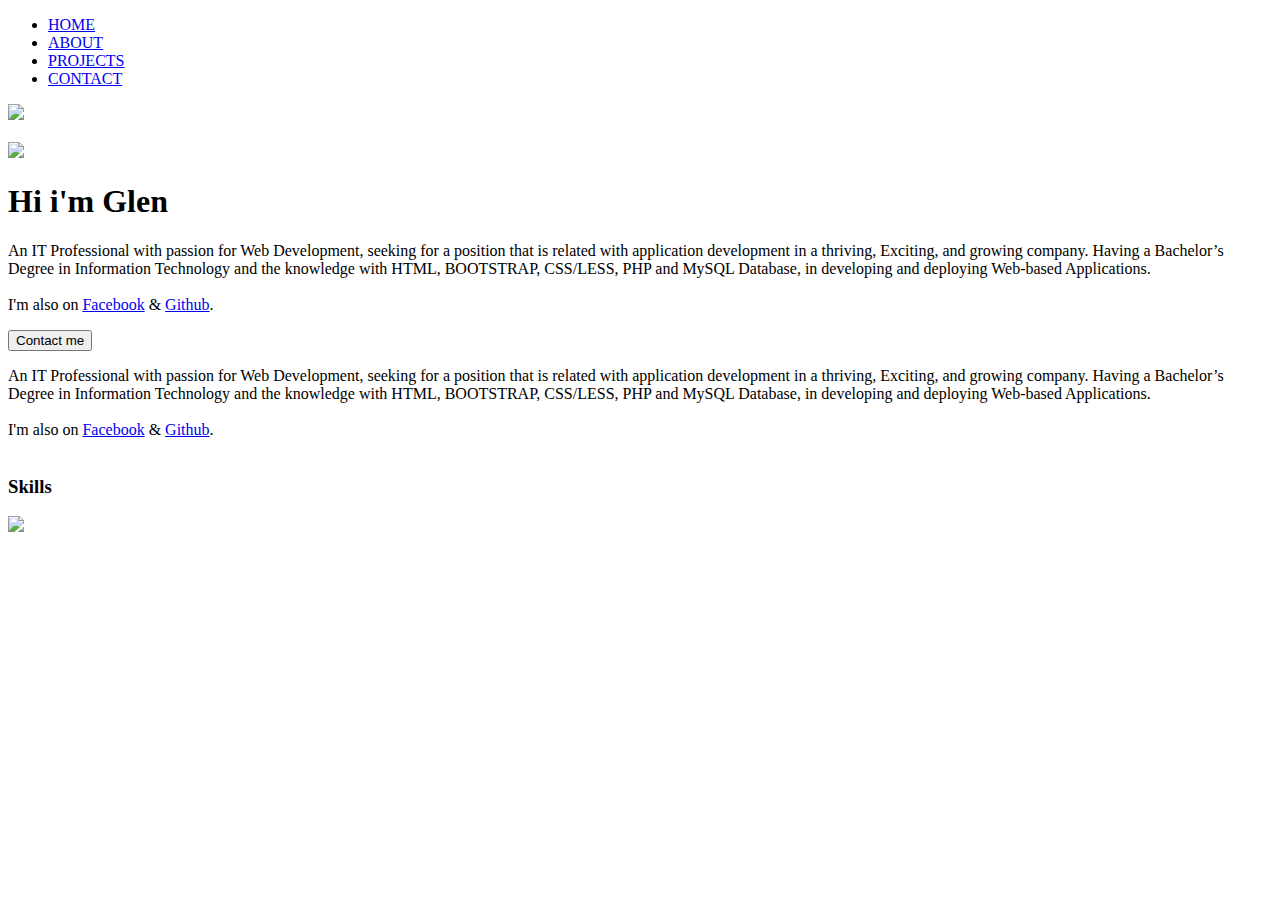
==== index.html @ d3e566fc "Update index.html" ====
<!DOCTYPE html>
<html lang="en">
<head>
    <meta charset="UTF-8">
    <meta http-equiv="X-UA-Compatible" content="IE=edge">
    <meta name="viewport" content="width=device-width, initial-scale=1.0">
    <link rel="stylesheet" type="text/css" href="assets/css/style.css">
    <title>Dev GLEN</title>
</head>
<body>
<div class="wrapper">
     <div class="container">
        
                <nav class="nav">
                <ul>
                    <li>
                        <a href="#">HOME</a>
                    </li>
                    <li>
                        <a href="#about">ABOUT</a>
                    </li>
                    <li>
                        <a href="#">PROJECTS</a>
                    </li>
                    <li>
                        <a href="#">CONTACT</a>
                    </li>
                               
                </ul>   

                <span><img src="assets/images/icons/logo.png" id="logo"></span>

            </nav>
        
        <div class="author">
            <div>
                
            </div>
            <div class="image">
                <img src="assets/images/author.png" alt="">
               
            </div>
              
            <div class="aboutAuth">
                <div class="intro">
                    <img src="assets/images/icons/wave.png" id="wave"><h1>Hi i'm Glen</h1>
                </div>
                
                    
                <p>
                   
                         An IT Professional with passion for Web Development, seeking for a position that is related with
                    application development in a thriving, Exciting, and growing company. Having a Bachelor’s Degree in
                    Information Technology and the knowledge with HTML, BOOTSTRAP, CSS/LESS, PHP and MySQL Database, in developing and deploying Web-based Applications.
                    <br>
                    <br>
                    I'm also on <a href="https://www.facebook.com/Gjlen/">Facebook</a> & <a href="https://github.com/glentooth00">Github</a>.
                    
                    
                </p>
                <button class="email">Contact me</button>
            </div>
            
        </div>


        <div id="about">
           
            <div class="aboutContainer">
               

                <div class="aboutwrapper">

                    <div class="abouttext">
                        <p>
                            An IT Professional with passion for Web Development, seeking for a position that is related with
                            application development in a thriving, Exciting, and growing company. Having a Bachelor’s Degree in
                            Information Technology and the knowledge with HTML, BOOTSTRAP, CSS/LESS, PHP and MySQL Database, in developing and deploying Web-based Applications.
                            <br>
                            <br>
                            I'm also on <a href="https://www.facebook.com/Gjlen/">Facebook</a> & <a href="https://github.com/glentooth00">Github</a>.
                            <br>
                            <br>
                            <h3>Skills</h3>
                        </p>
                        
                    </div>

                    <div class="authimage">
                        <img src="assets/images/auth.png" class="authpic">
                    </div>
                    
                </div>
            </div>
        </div>

    </div>
</div>
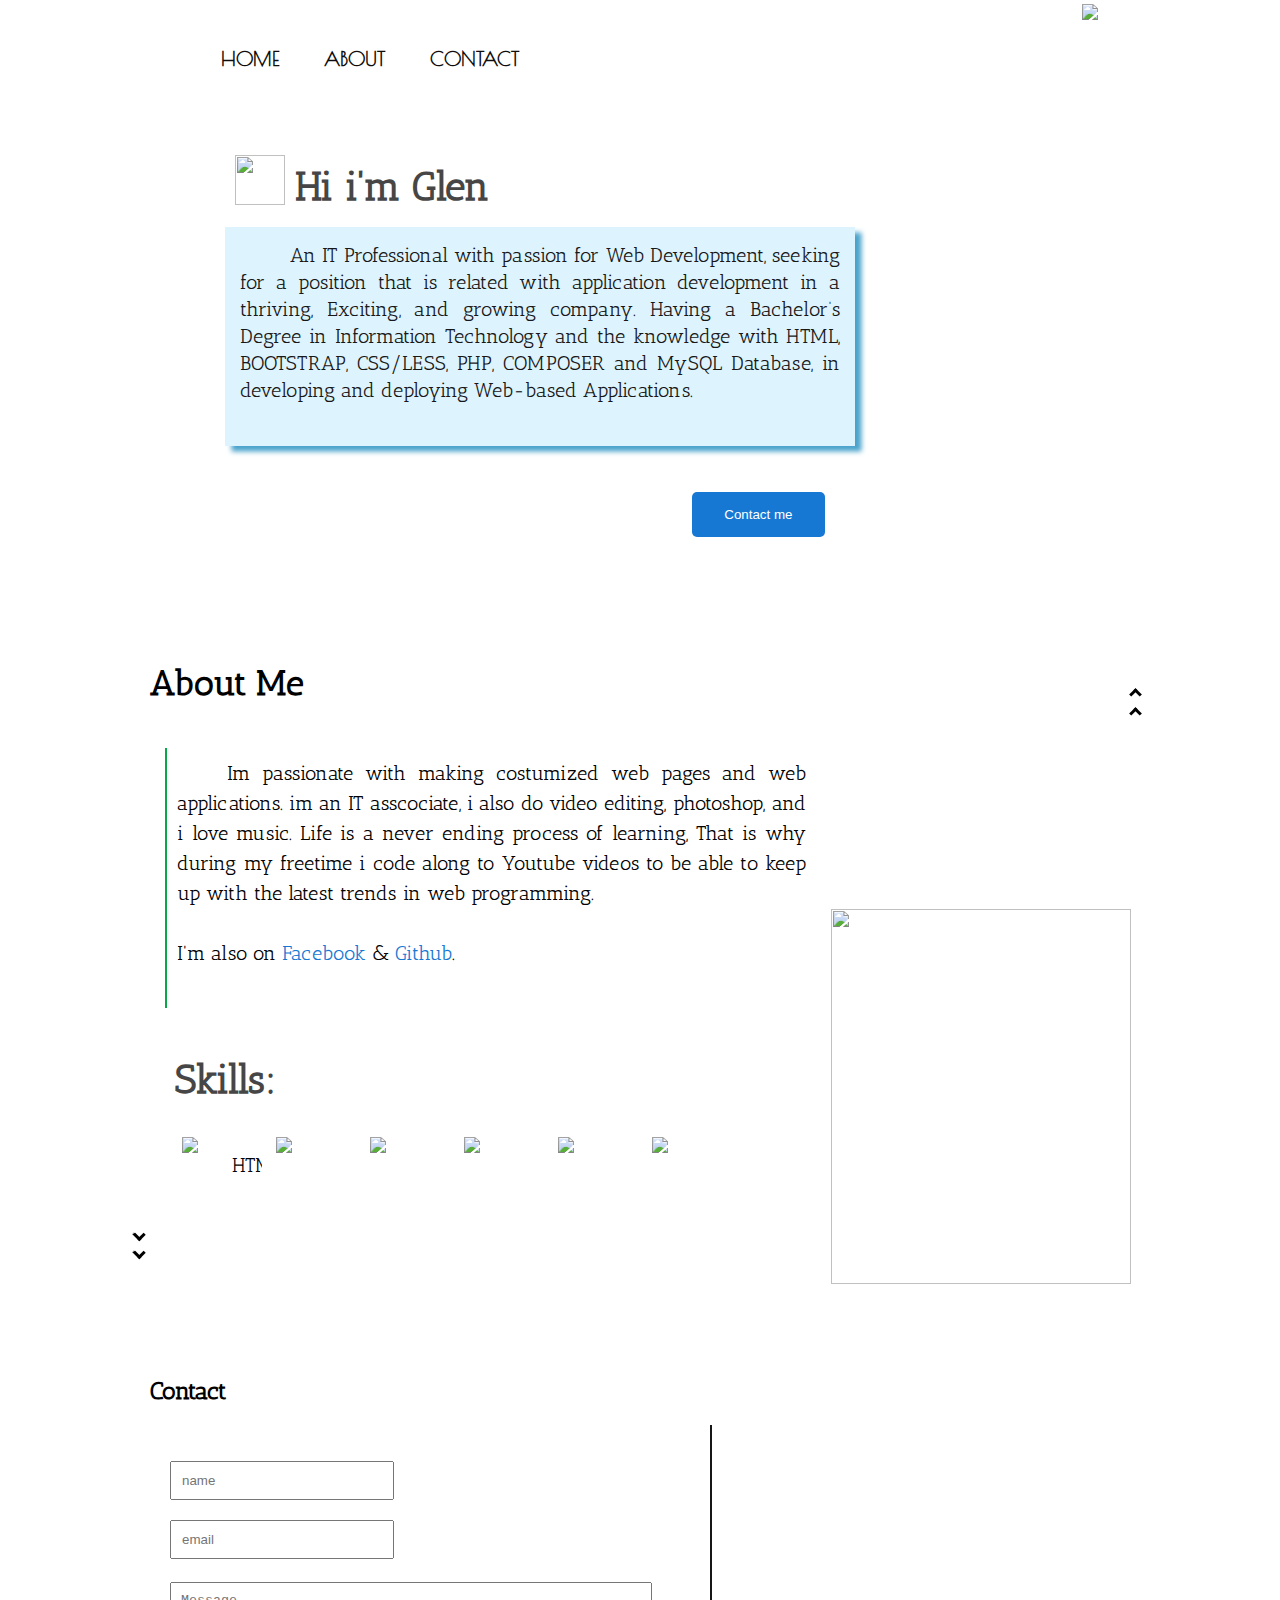
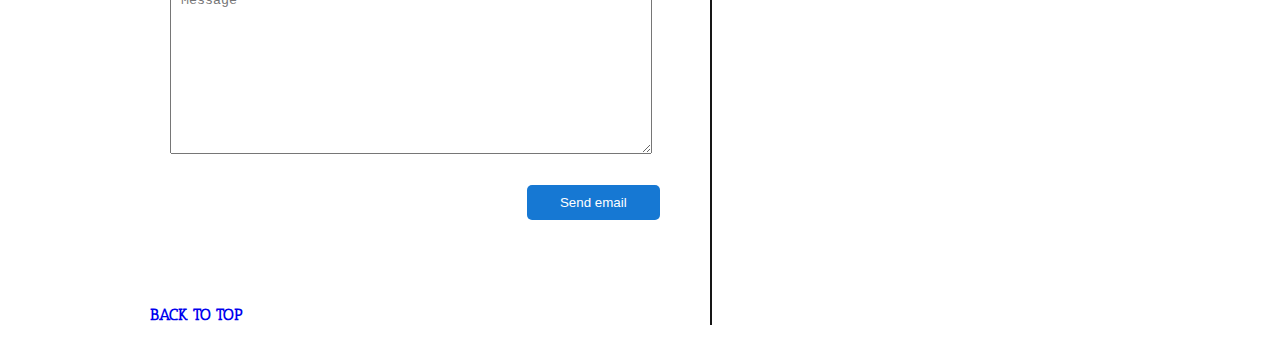
==== commit e004c3ad: "Add files via upload" ====
--- a/index.html
+++ b/index.html
@@ -1,98 +1,183 @@
-<!DOCTYPE html>
-<html lang="en">
-<head>
-    <meta charset="UTF-8">
-    <meta http-equiv="X-UA-Compatible" content="IE=edge">
-    <meta name="viewport" content="width=device-width, initial-scale=1.0">
-    <link rel="stylesheet" type="text/css" href="assets/css/style.css">
-    <title>Dev GLEN</title>
-</head>
-<body>
-<div class="wrapper">
-     <div class="container">
-        
-                <nav class="nav">
-                <ul>
-                    <li>
-                        <a href="#">HOME</a>
-                    </li>
-                    <li>
-                        <a href="#about">ABOUT</a>
-                    </li>
-                    <li>
-                        <a href="#">PROJECTS</a>
-                    </li>
-                    <li>
-                        <a href="#">CONTACT</a>
-                    </li>
-                               
-                </ul>   
-
-                <span><img src="assets/images/icons/logo.png" id="logo"></span>
-
-            </nav>
-        
-        <div class="author">
-            <div>
-                
-            </div>
-            <div class="image">
-                <img src="assets/images/author.png" alt="">
-               
-            </div>
-              
-            <div class="aboutAuth">
-                <div class="intro">
-                    <img src="assets/images/icons/wave.png" id="wave"><h1>Hi i'm Glen</h1>
-                </div>
-                
-                    
-                <p>
-                   
-                         An IT Professional with passion for Web Development, seeking for a position that is related with
-                    application development in a thriving, Exciting, and growing company. Having a Bachelor’s Degree in
-                    Information Technology and the knowledge with HTML, BOOTSTRAP, CSS/LESS, PHP and MySQL Database, in developing and deploying Web-based Applications.
-                    <br>
-                    <br>
-                    I'm also on <a href="https://www.facebook.com/Gjlen/">Facebook</a> & <a href="https://github.com/glentooth00">Github</a>.
-                    
-                    
-                </p>
-                <button class="email">Contact me</button>
-            </div>
-            
-        </div>
-
-
-        <div id="about">
-           
-            <div class="aboutContainer">
-               
-
-                <div class="aboutwrapper">
-
-                    <div class="abouttext">
-                        <p>
-                            An IT Professional with passion for Web Development, seeking for a position that is related with
-                            application development in a thriving, Exciting, and growing company. Having a Bachelor’s Degree in
-                            Information Technology and the knowledge with HTML, BOOTSTRAP, CSS/LESS, PHP and MySQL Database, in developing and deploying Web-based Applications.
-                            <br>
-                            <br>
-                            I'm also on <a href="https://www.facebook.com/Gjlen/">Facebook</a> & <a href="https://github.com/glentooth00">Github</a>.
-                            <br>
-                            <br>
-                            <h3>Skills</h3>
-                        </p>
-                        
-                    </div>
-
-                    <div class="authimage">
-                        <img src="assets/images/auth.png" class="authpic">
-                    </div>
-                    
-                </div>
-            </div>
-        </div>
-
-    </div>
-</div>
+<!DOCTYPE html>
+<html lang="en">
+<head>
+    <meta charset="UTF-8">
+    <meta http-equiv="X-UA-Compatible" content="IE=edge">
+    <meta name="viewport" content="width=device-width, initial-scale=1.0">
+    <link rel="stylesheet" type="text/css" href="assets/css/style.css">
+    <!-- <script src="https://smtpjs.com/v3/smtp.js"> -->
+        <script type="text/javascript"
+            src="https://cdn.jsdelivr.net/npm/@emailjs/browser@3/dist/email.min.js">
+            </script>
+            <script type="text/javascript">
+            (function(){
+                emailjs.init("J4qCvYy9jlEv4-ZB6");
+            })();
+        </script>
+        <script src="index.js">
+
+        </script>
+    <title>Dev GLEN</title>
+
+</head>
+<body>
+<div id="wrapper">
+     <div class="container">
+        
+                <nav class="nav">
+                <ul>
+                    <li>
+                        <a href="index.html">HOME</a>
+                    </li>
+                    <li>
+                        <a href="#about">ABOUT</a>
+                    </li>
+                    <!-- <li>
+                        <a href="#">PROJECTS</a>
+                    </li> -->
+                    <li>
+                        <a href="#contactMe">CONTACT</a>
+                    </li>
+                               
+                </ul>   
+
+                <span><img src="assets/images/icons/logo.png" id="logo"></span>
+
+            </nav>
+        
+        <div class="author">
+            <div>
+                
+            </div>
+            <div class="image">
+                <img src="assets/images/author.png" alt="">
+               
+            </div>
+              
+            <div class="aboutAuth">
+                <div class="intro">
+                    <img src="assets/images/icons/wave.png" id="wave"><h1>Hi i'm Glen</h1>
+                </div>
+                
+                    
+                <p>
+                   
+                         An IT Professional with passion for Web Development, seeking for a position that is related with
+                    application development in a thriving, Exciting, and growing company. Having a Bachelor’s Degree in
+                    Information Technology and the knowledge with HTML, BOOTSTRAP, CSS/LESS, PHP, COMPOSER and MySQL Database, in developing and deploying Web-based Applications.
+                    <br>
+                    <br>
+                    <!-- I'm also on <a href="https://www.facebook.com/Gjlen/">Facebook</a> & <a href="https://github.com/glentooth00">Github</a>. -->
+                    
+                    
+                </p>
+                <a href="#contactMe"><button class="email">Contact me</button></a>
+            </div>
+            
+        </div>
+
+
+        <div id="about">
+            <a href="#wrapper">
+                <p id="up">
+                    <i class="arrow up"></i><br>
+                    <i class="arrow up"></i><br>
+                    <!-- <i class="arrow up"></i><br>
+                    <i class="arrow up"></i><br> -->
+                    <br>
+                    <!-- <span id="back">
+                    |<br>
+
+                    
+                    </span> -->
+                </p>
+            </a>
+            <div class="aboutContainer">
+               
+                <h2>About Me</h2>
+                <div class="aboutwrapper">
+                   
+                    <div class="abouttext">
+                        <p>
+                            
+                            Im passionate with making costumized web pages and web applications. im an IT asscociate, i also do video editing, photoshop, and i love music.
+                            Life is a never ending process of learning, That is why during my freetime i code along to Youtube videos to be able to keep up with the latest trends in web programming. 
+                            <br>
+                            <br>
+                                I'm also on <a href="https://www.facebook.com/Gjlen/">Facebook</a> & <a href="https://github.com/glentooth00">Github</a>.
+                            <br>
+                            <br>
+                            
+                            
+                        </p>
+                        <div class="skills">
+                            
+                            <h1>Skills:</h1>
+                            <div class="icons">
+                                <ul>
+                                    <li><img src="assets/images/icons/html.png" alt="HTML"></li>
+                                    <li><img src="assets/images/icons/css.png"></li>
+                                    <li><img src="assets/images/icons/bootstrap.png"></li>
+                                    <li><img src="assets/images/icons/mysql.png"></li>
+                                    <li><img src="assets/images/icons/php.png"></li>
+                                    <li><img src="assets/images/icons/composer.png"></li>
+                                </ul>
+                               
+                            </div>
+                            
+                        </div>
+                       
+                    </div>
+                    
+                    <div class="authimage">
+                        <img src="assets/images/auth.png" class="authpic">
+                    </div>
+                    
+                </div>
+            </div>
+        </div>
+
+
+
+        <!-- EMAIL SMTP JAVASCRIPT configuration-->
+
+        <a href="#contactMe">
+            <p>
+                <i class="arrow down" id="down"></i><BR>
+                <i class="arrow down" id="down"></i>
+            </p>
+        </a>
+        
+        <div id="contactMe">
+            
+            <div class="contact">
+                <h2>Contact</h2>
+                    <form action="#">
+                        <input type="text" placeholder="name" id="name" autocomplete="off"><br>
+                        <input type="text" placeholder="email" id="email" autocomplete="off" ><br>
+                        <textarea id="message" placeholder="Message" cols="30" rows="10" ></textarea><br>
+                        <button id="btn" onclick="sendMail()">Send email</button>
+                    </form>
+                   
+                    <div class="back">
+                        <a href="#wrapper" id="backTop">Back to top</a>
+                    </div>
+                    <div class="rightside">
+                        <!-- kjk -->
+                    </div>
+            </div>
+
+           
+
+           
+               
+        </div>
+
+
+
+    </div>
+</div>
+ 
+</body>
+
+</html>--- a/assets/css/style.css
+++ b/assets/css/style.css
@@ -0,0 +1,564 @@
+@import url('https://fonts.googleapis.com/css2?family=Antic+Slab&family=Roboto:wght@500&display=swap');
+@import url('https://fonts.googleapis.com/css2?family=Antic+Slab&family=Poiret+One&display=swap');
+@media (min-width: 1025px){
+
+    html{
+        scroll-behavior: smooth;
+        animation: fadeInAnimation ease 2s;
+        animation-iteration-count: 1;
+        animation-fill-mode: forwards;
+    }
+    body{
+        
+        margin: 0;
+        padding:0;
+        background-image: url("../images/Background/dood.jpg");
+        background-position: center;
+        background-size: cover;
+        background-color: rgb(255, 255, 255);
+    
+    }   
+
+    @keyframes fadeInAnimation {
+        0% {
+            opacity: 0;
+        }
+        100% {
+            opacity: 1;
+        }
+    }
+
+    #wrapper{
+        margin-top: -10em;
+        padding:20px;
+        margin: 0 auto;
+        width: 1000px;
+        background-color: rgb(255, 255, 255);
+
+    }
+    .container{
+        /* background-color: rgb(6, 160, 83); */
+        background-color: rgb(255, 255, 255);
+        margin:10px;
+        /* border-left: 1px solid rgb(51, 50, 50); */
+    }
+    .nav{
+        position: relative;
+         
+        /* background-color: pink; */
+    }
+    .nav ul li{
+        
+        display: inline-block;
+        font-size: 20px;
+        margin-left: 20px;
+    }
+    .nav ul li a{
+        
+        float: left;
+        font-weight: 600;
+        font-family: 'Antic Slab', serif;
+        font-family: 'Poiret One', cursive;
+        font-size: 20px;
+        margin:.5px;
+        padding:10px;
+        color: rgb(14, 12, 12);
+        text-decoration: none;
+        transition: background-color .3s linear;
+    }
+    .nav ul li a:hover{
+        border-bottom: px solid rgb(51, 50, 50);
+        border-radius: 3px;
+        color:rgb(255, 255, 255);
+        cursor: pointer; 
+        background-color:  rgb(22, 120, 211);
+        /* border-bottom: 1px solid rgb(51, 50, 50);  */
+        /* animation-name: fadein;
+        animation-duration: 1s; */
+    }
+
+
+    span{
+        float: right;
+        margin-top: -6em;
+    }
+    #logo{
+        width: 7em;
+        margin-right: 2em;
+    }
+    .author{
+        /* background-color: cadetblue; */
+        margin-top: -1em;
+        margin: 0 auto;
+        padding: 25px;
+        position: relative;
+        display: flex;
+        /* border-bottom:2px solid rgb(43, 43, 43); */
+        width:1000px;
+        
+    }
+
+    .image{
+        margin-top: 4em;
+        position: relative;
+        /* display: inline-block; */
+        /* width: 500px;
+        background-color: aquamarine; */
+    }
+    .image img{
+        padding: 20px;
+        width: 15em;
+        /* background-color: cornflowerblue; */
+    }
+    .aboutAuth{
+        color:rgb(24, 23, 23);
+        font-family: 'Antic Slab', serif;
+        /* margin-top: 1em; */
+        font-size: 20px;
+        padding: 10px;
+        
+        width: 600px;
+        /* background-color: aquamarine; */
+    }
+    .aboutAuth p{
+        line-height: 27px;
+        letter-spacing: .1px;
+        font-weight: 200;
+        text-align: justify;
+        text-indent: 50px;
+        background-color: rgb(221, 244, 255);
+        padding:15px;
+        width: 30em;
+        margin-top: -.5em;
+        box-shadow: 6px 5px 5px .5px rgb(72, 162, 203);
+        /* border-left:2px solid rgb(73, 73, 73);  */
+   
+    }
+    .email{
+        
+        float:right;
+        color:white;
+        margin-top: 2em;
+        padding:15px;
+        width: 10em;
+        border-radius: 5px;
+        outline: none;
+        border-style: none;
+        background-color:  rgb(22, 120, 211);
+        transition: background-color .3s linear;
+    }
+    h1{
+        color: rgb(71, 70, 70);
+        /* background-color: red; */
+        text-align: center;
+        font-size: 2em;
+        position: relative;
+        
+
+    }
+    .email:hover{
+        cursor: pointer;
+        box-shadow:1px 2px 6px 1px rgba(0,0,0,0.5)
+    }
+    h5{
+        text-align: center;
+        font-size: 15px;
+    }
+    .aboutAuth a{
+        color:rgb(7, 100, 240);
+        text-decoration: none;
+    }
+    .aboutAuth a:hover{
+        text-decoration: underline; 
+    }
+    #wave{
+        width: 2.5em;
+        height:2.5em;
+        padding:10px;
+        position: relative;
+        float: right;
+        margin-top: .5em;
+
+    }
+    .intro{
+        position: relative;
+        display: flex;
+        /* background-color: blue; */
+        padding:0;
+    }
+    #about{
+        /* background-color: red; */
+        margin-top: 15em;
+       
+        width: 1000px;
+        height:130px;
+
+    }
+    .aboutContainer{
+        margin-top: -10em;
+
+        /* background-color: aquamarine; */
+        /* margin-top:10eem; */
+        /* margin-bottom: 50px; */
+
+    }
+    .aboutContainer h2{
+        padding-top: 10px;
+        font-size: 35px;
+    }
+    .authimage{
+        margin-top: 6em;
+        background-color: rgb(255, 255, 255);
+
+    }
+    .aboutwrapper{
+        /* background-color: rgb(33, 64, 92); */
+        display: flex;
+    }
+    .abouttext{
+       margin-top: 8em;
+        font-family: 'Antic Slab', serif;
+        letter-spacing: .1px;
+        font-weight: 200;
+        text-align: justify;
+        text-indent: 50px;
+        font-size: 20px;
+        /* background-color: rgb(221, 244, 255); */
+        padding:15px;
+        width: 60em;    
+    }
+    .abouttext p{
+        background-color: rgb(255, 255, 255);
+        margin-top:-8em;
+        padding:10px;
+        line-height: 30px;
+        border-left:2px solid rgb(7, 167, 74);
+    }
+    .abouttext a{
+        text-decoration: none;
+        color:rgb(22, 120, 211);
+    }
+    .abouttext a:hover{
+        text-decoration:underline;
+    }
+    .authimage{
+      float: right;
+
+    }
+    .authpic{
+        margin-top: 5em;
+        width: 300px;
+        height: 375px;
+        /* margin-left: 10em; */
+        /* background-color: red; */
+
+        
+    }
+
+    #about #up{
+        float: right;
+        margin-right: 10px;
+        text-align: justify;
+        text-orientation: upright;
+        font-family: 'Antic Slab', serif;
+        color: rgb(39, 39, 39);
+        font-weight: 600;
+    }
+    #back{
+        margin-top:-20px;
+        margin-right: 2px;
+    }
+    #up{
+        margin-top: 2em;
+    }
+    .arrow {
+        border: solid black;
+        border-width: 0 3px 3px 0;
+        display: inline-block;
+        padding: 3px;
+      }
+      
+      .right {
+        transform: rotate(-45deg);
+        -webkit-transform: rotate(-45deg);
+      }
+      
+      .left {
+        transform: rotate(135deg);
+        -webkit-transform: rotate(135deg);
+      }
+      
+      .up {
+        transform: rotate(-135deg);
+        -webkit-transform: rotate(-135deg);
+      }
+      
+      .down {
+        transform: rotate(45deg);
+        -webkit-transform: rotate(45deg);
+      }
+      .skills{
+        width: 500px;
+        float: left;
+        margin-left: -2em;
+        
+        /* background-color: aquamarine; */
+      }
+      .skills h1{
+        text-align: left;
+        
+      }
+      .icons ul{
+        padding: 0;
+
+        display: flex;
+        
+      }
+      .icons li{
+        margin:-3px;
+        list-style: none;
+        width: 100px;
+      }
+      .skills .icons img{
+        width: 80px;
+        padding: 10px;
+      }
+  
+
+      /*contact e section */
+      #contactMe{
+        
+        margin-top: 15em;
+        height: 550px;
+        width: 500px;
+      }
+
+      #contactMe .contact form{
+        margin: 0 auto;
+        position:absolute;
+        width: 500px;
+
+        padding: 10px;
+        margin-top: 1em;
+        
+      }
+
+      #contactMe .contact{
+        margin-top: 35em;
+      }
+
+      input[type="text"]{
+        padding:10px;
+        width: 15em;
+        margin: 10px;
+      }
+      textarea{
+        margin-top: 1em;
+        width: 34.5em;
+        padding:10px;
+        margin-left: 10px;
+      }
+
+      #btn{
+        margin-top: 2em;
+        float: right;
+        padding: 10px;
+        width: 10em;
+        color: white;
+        border-radius: 5px;
+        outline: none;
+        border-style: none;
+        background-color:  rgb(22, 120, 211);
+        transition: background-color .3s linear;
+      }
+      h2{
+        font-family: 'Antic Slab', serif;
+      }
+      #btn:hover{
+        
+        border-radius: 3px;
+        color:rgb(255, 255, 255);
+        cursor: pointer; 
+        background-color:  rgb(22, 120, 211);
+        box-shadow: 1px 2px 10px 1px rgb(121, 121, 121);
+      }
+
+      #down{
+        display: flex;
+        position: absolute;
+        margin-top: 27em;
+        margin-left: -1em;
+        border-left:1px solid white ;
+        text-orientation: upright;
+      }
+      .back{
+        position: absolute;
+        margin-top: 30em;
+        font-family: 'Antic Slab', serif;
+        
+      }
+      .back a{
+        text-decoration: none;
+        text-transform: uppercase;
+        font-weight: bold;
+      }
+      .rightside{
+        float: right;
+        /* background-color: rgb(13, 204, 204); */
+        width: 400px;
+        position: absolute;
+        margin-left: 35em;
+        border-left: 2px solid rgb(22, 22, 22);
+        height: 500px;
+      }
+
+}
+
+
+
+ 
+
+/* PHONE VIEW */
+
+/* Media Query for Mobile Devices */
+@media screen and (max-width: 360px)  {
+    html{
+        animation: fadeInAnimation ease 1s;
+        animation-iteration-count: 1;
+        animation-fill-mode: forwards;
+        overflow-x: hidden;
+    }
+    @keyframes fadeInAnimation {
+        0% {
+            opacity: 0;
+        }
+        100% {
+            opacity: 1;
+         }
+    }
+    body {
+        overflow-x: hidden;
+        overflow:unset;
+        /* background-color: red; */
+        padding:0;
+        margin:0;
+    }
+    .wrapper{
+        width: 200px;
+        /* padding:20px;
+        margin: 0 auto;
+        width: 1000px; */
+        background-color: whitesmoke;
+        width: 400px;
+        padding-bottom: 10px;
+    
+    }
+    .container{
+        width: 200px;
+        /* background-color: rgb(6, 160, 83); */
+        /* background-color: whitesmoke; */
+        margin:10px;
+        /* border-left: 1px solid rgb(51, 50, 50); */
+    }
+    .nav{
+        width:300px;
+        position: relative;
+        /* background-color: pink; */
+    }
+    .nav ul li{
+        
+        display: inline-block;
+        font-size: 10px;
+    }
+    .nav ul li a{
+        text-align: left;
+        font-weight: 600;
+        font-family: 'Antic Slab', serif;
+        font-family: 'Poiret One', cursive;
+        margin:.5px;
+        padding:10px;
+
+        color: rgb(14, 12, 12);
+        text-decoration: none;
+        transition: background-color .3s linear;
+    }
+    .nav ul li a:hover{
+        border-radius: 3px;
+        color:rgb(255, 255, 255);
+        cursor: pointer; 
+        background-color:  rgb(22, 120, 211);
+        /* border-bottom: 1px solid rgb(51, 50, 50);  */
+        /* animation-name: fadein;
+        animation-duration: 1s; */
+    }
+    #logo{
+        width: 5em;
+        margin-right: 2em;
+        margin-top: -10em;
+        display: none;
+    }
+    .image img{
+        padding: 20px;
+        width: 8em;
+        margin-left:40px ;
+        margin-right:40px ;
+        margin-bottom:-5px ;
+        /* background-color: cornflowerblue; */
+    
+    }
+    .aboutAuth{
+        color:rgb(24, 23, 23);
+        font-family: 'Antic Slab', serif;
+        margin: 0 auto;
+        font-size: 20px;
+        /* padding: 10px; */
+        width:fit-content;
+        /* background-color: aquamarine; */
+    }
+
+    h1{
+        text-align: center;
+        width: 255px;
+        margin-bottom: 50px;
+        margin-top: -10px;
+        margin-left:-6px;
+        margin-right:55px;
+    }
+    p{
+        
+        padding-top: 15em;
+        font-family: 'Antic Slab', serif;
+        font-size: 10px;
+        font-weight: 200;
+        text-align: justify;
+        text-indent: 50px;
+        background-color: rgb(221, 244, 255);
+        padding:15px;
+        padding-bottom: 5px;
+        width: 200px;
+        margin-top: -5em;
+        
+    
+    }
+    .email{
+        margin-left:55px;
+        margin-right:55px;
+        color:white;
+        margin-top: 10px;
+        padding:10px;
+        width: 9em;
+        border-radius: 5px;
+        outline: none;
+        border-style: none;
+        background-color:  rgb(11, 121, 224);
+        transition: background-color .3s linear;
+    }
+    .email:hover{
+        cursor: pointer;
+        box-shadow:1px 5px 12px 4px rgba(0,0,0,0.5)
+    }
+}
+
+
+
+
